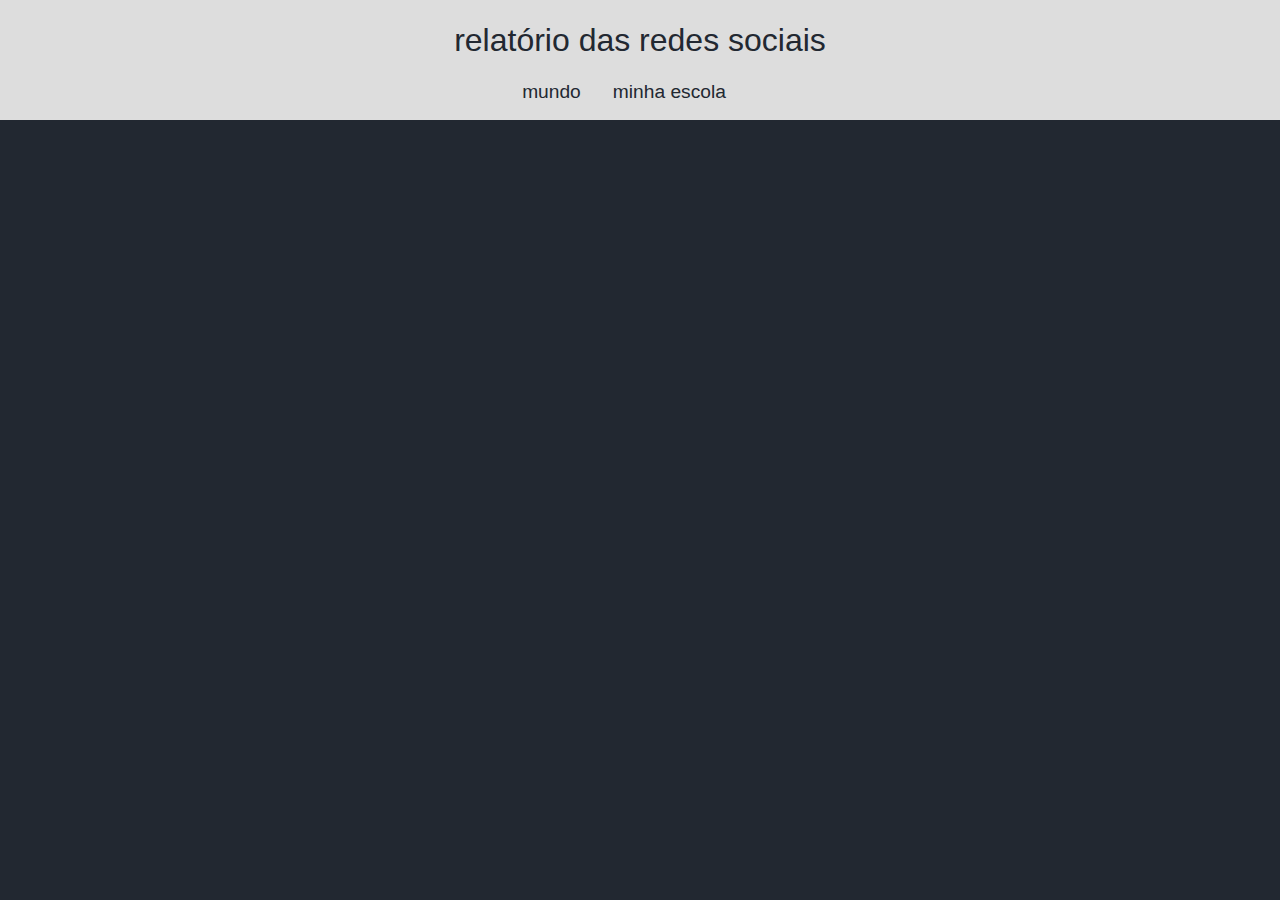
==== index.html @ ea0e0dce "Add files via upload" ====
<!DOCTYPE html>
<html lang="pt-br">
<head>
    <meta charset="UTF-8">
    <meta http-equiv="X-UA-Compatible" content="IE=edge">
    <meta name="viewport" content="width=device-width, initial-scale=1.0">
    <link rel="stylesheet" href="style.css">
    <title>Document</title>
</head>
<body>
    <header>
        <h1>relatório das redes sociais</h1>
        <nav>
            <a href="index.html">mundo</a>
            <a href="#">minha escola</a>
        </nav>
        <main class="grafico-section">
            <section id="grafico-container" class="grafico-container">
                    
            </section>
        </main>
    </header>
</body>
</html>
---- style.css ----
:root{
    --bg-color: #222831;
    --primary-color: #DDDDDD;
    --secondary-color: #f05454;
    --font: "Nuni Sans", sans-serif;
}
body{
    background-color: var(--bg-color);
    color: var(--primary-color);
    font-family: var(--font);
    height: 100vh;
    margin: 0;
}

header{

    background-color: var(--primary-color);
    text-align: center;
    padding: 1px;
}

h1{

    font-size: 2rem;
    color: var(--bg-color);
    font-weight: 400;
}


nav{

    display: flex;
    justify-content: center;
    font-weight: 400;
}

nav a{

    text-decoration: none;
    color: var(--bg-color);
    margin: 0 2rem 1rem 0rem;
    font-size: 1.2rem;
}

nav a:hover{

    text-decoration: underline;
    transform: scale(0.90);
}
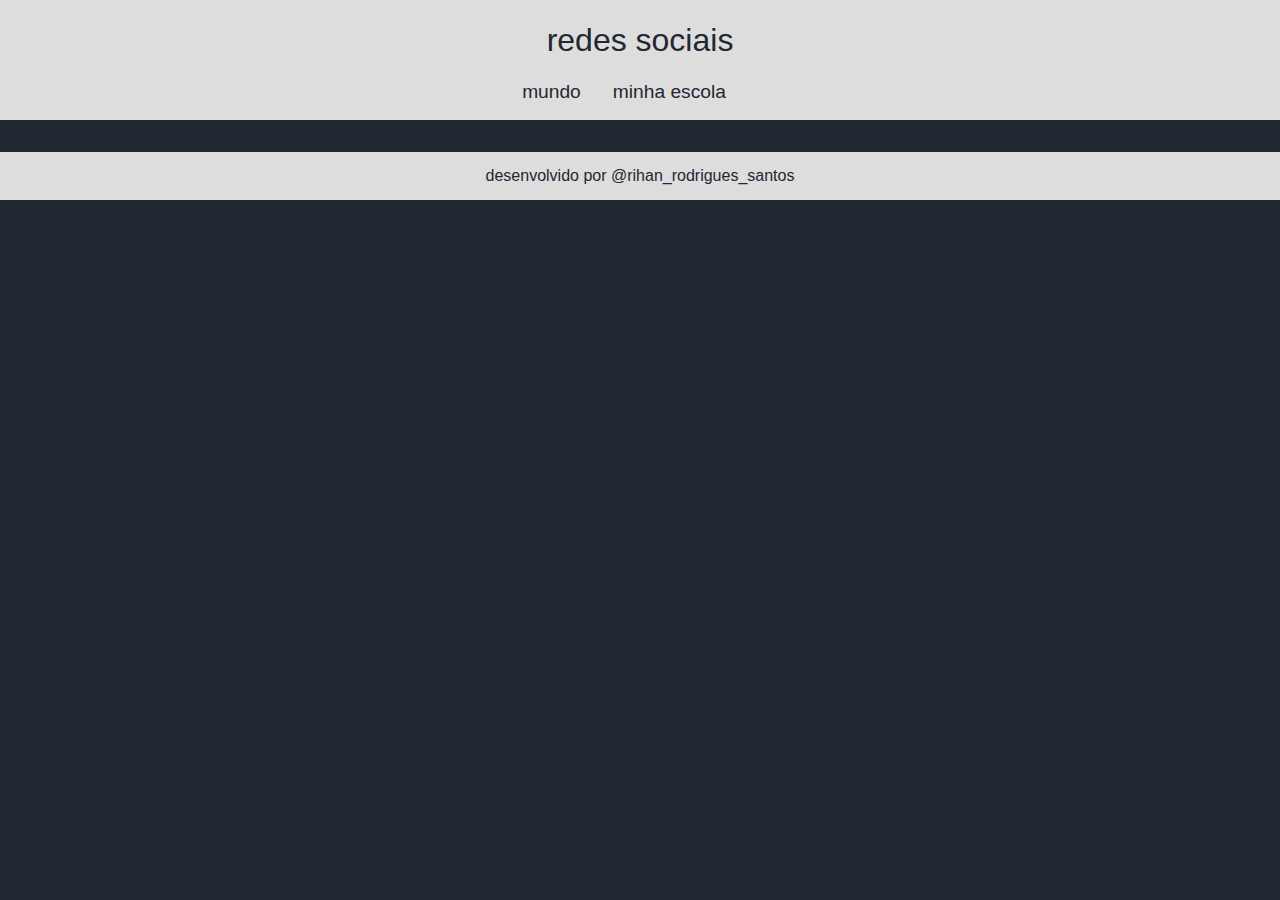
==== commit 8dbfa4fe: "Add files via upload" ====
--- a/index.html
+++ b/index.html
@@ -4,12 +4,15 @@
     <meta charset="UTF-8">
     <meta http-equiv="X-UA-Compatible" content="IE=edge">
     <meta name="viewport" content="width=device-width, initial-scale=1.0">
+    <link rel="preconnect" href="https://fonts.googleapis.com">
+    <link rel="preconnect" href="https://fonts.gstatic.com" crossorigin>
+    <link href="https://fonts.googleapis.com/css2?family=Protest+Strike&display=swap" rel="stylesheet">
     <link rel="stylesheet" href="style.css">
     <title>Document</title>
 </head>
 <body>
     <header>
-        <h1>relatório das redes sociais</h1>
+        <h1>redes sociais</h1>
         <nav>
             <a href="index.html">mundo</a>
             <a href="#">minha escola</a>
@@ -20,5 +23,9 @@
             </section>
         </main>
     </header>
+    <footer><p>desenvolvido por @rihan_rodrigues_santos</p></footer>
+    <script type="module" src="grafico/common.js"></script>
+    <script type="module" src="grafico/informacoesGlobais.js"></script>
+    <script type="module" src="grafico/quantideUsuarios.js"></script>
 </body>
 </html>--- a/style.css
+++ b/style.css
@@ -1,10 +1,13 @@
-:root{
+@import url('https://fonts.googleapis.com/css2?family=Protest+Strike&display=swap');
+
+:root {
     --bg-color: #222831;
     --primary-color: #DDDDDD;
-    --secondary-color: #f05454;
-    --font: "Nuni Sans", sans-serif;
+    --secondary-color: #F05454;
+    --font: "Nunito Sans", sans-serif;
 }
-body{
+
+body {
     background-color: var(--bg-color);
     color: var(--primary-color);
     font-family: var(--font);
@@ -12,38 +15,59 @@
     margin: 0;
 }
 
-header{
-
+header {
     background-color: var(--primary-color);
     text-align: center;
     padding: 1px;
 }
 
-h1{
-
+h1 {
     font-size: 2rem;
     color: var(--bg-color);
     font-weight: 400;
 }
 
-
-nav{
-
+nav {
     display: flex;
     justify-content: center;
     font-weight: 400;
 }
 
-nav a{
-
+nav a {
     text-decoration: none;
     color: var(--bg-color);
     margin: 0 2rem 1rem 0rem;
     font-size: 1.2rem;
 }
 
-nav a:hover{
-
+nav a:hover {
     text-decoration: underline;
     transform: scale(0.90);
+}
+
+.graficos-container {
+    margin: 5rem;
+}
+
+.graficos-container__texto {
+    font-size: 1.3rem;
+    text-align: center;
+    padding: 2rem;
+    border: var(--secondary-color);
+}
+
+span{
+font-weight: bold;
+color: var(--secondary-color);
+
+}
+footer {
+    display: flex;
+    align-items: center;
+    justify-content: center;
+    background-color: var(--primary-color);
+    color: var(--bg-color);
+    width: 100%;
+    height: 3rem;
+    margin-top: 2rem;
 }